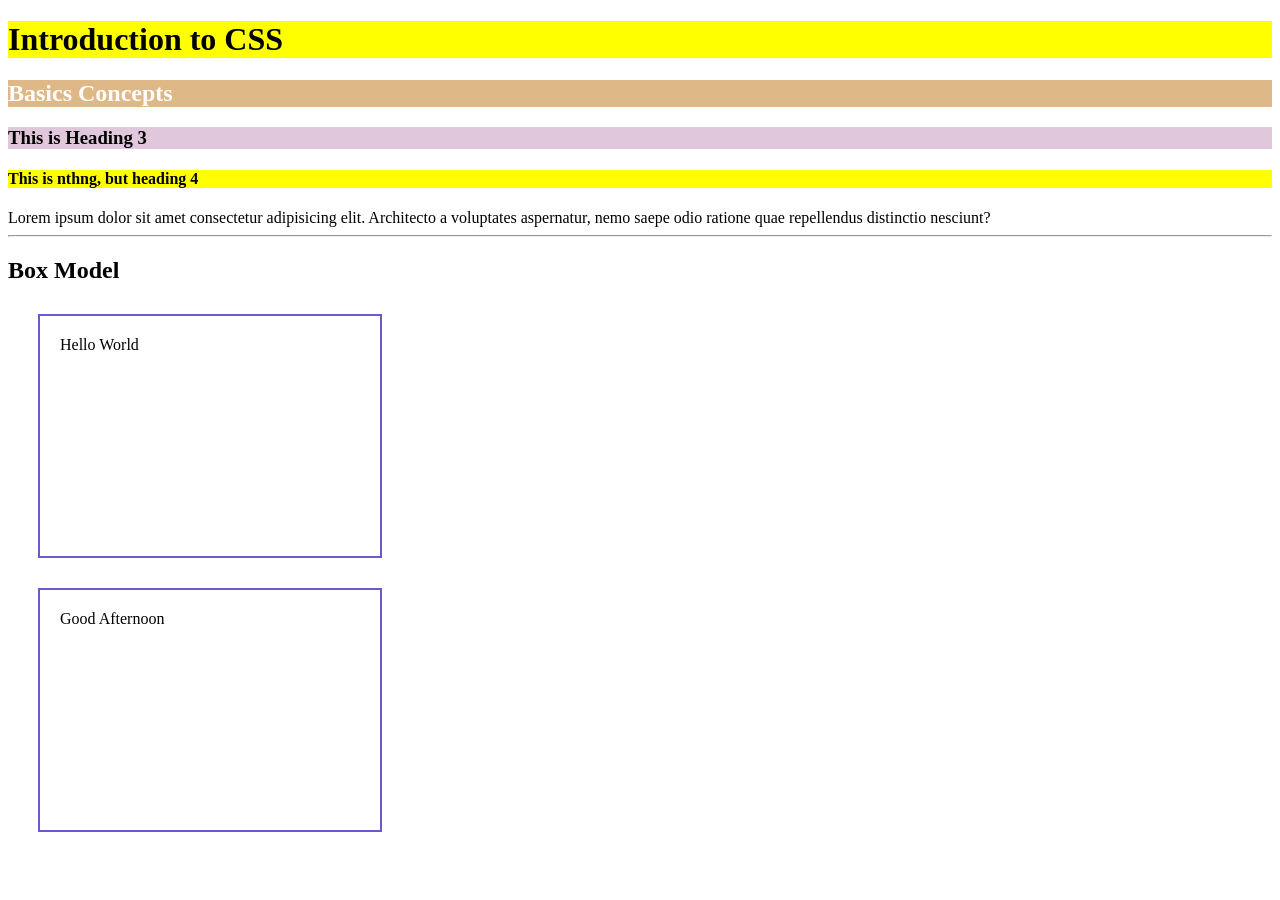
==== css/index.html @ 096d94aa "updating" ====
<!DOCTYPE html>
<html lang="en">
<head>
    <meta charset="UTF-8">
    <meta name="viewport" content="width=device-width, initial-scale=1.0">
    <title>Document</title>
    <style>
        h1,h4{
            background-color: yellow;
        }
        .c1{
            background-color: burlywood;

        }
        .c2{
            color:white
        }
        #head{
            background-color: rgb(224, 199, 219);
        }
        .box{
            border:2px solid slateblue;
            width: 300px;
            height: 200px;
            padding:20px;
            margin: 30px;


        }
    </style>
</head>
<body>
    <h1>Introduction to CSS</h1>
    <h2 class="c1 c2">Basics Concepts</h2>

    <h3 id = "head">This is Heading 3</h3>
    <h4>This is nthng, but heading 4</h4>
    <div>
        Lorem ipsum dolor sit amet consectetur adipisicing elit. Architecto a voluptates aspernatur, nemo saepe odio ratione quae repellendus distinctio nesciunt?

    </div>
    <hr/>
    <h2>Box Model</h2>
    <div class="box">Hello World</div>
    <div class="box">Good Afternoon</div>
</body>
</html>
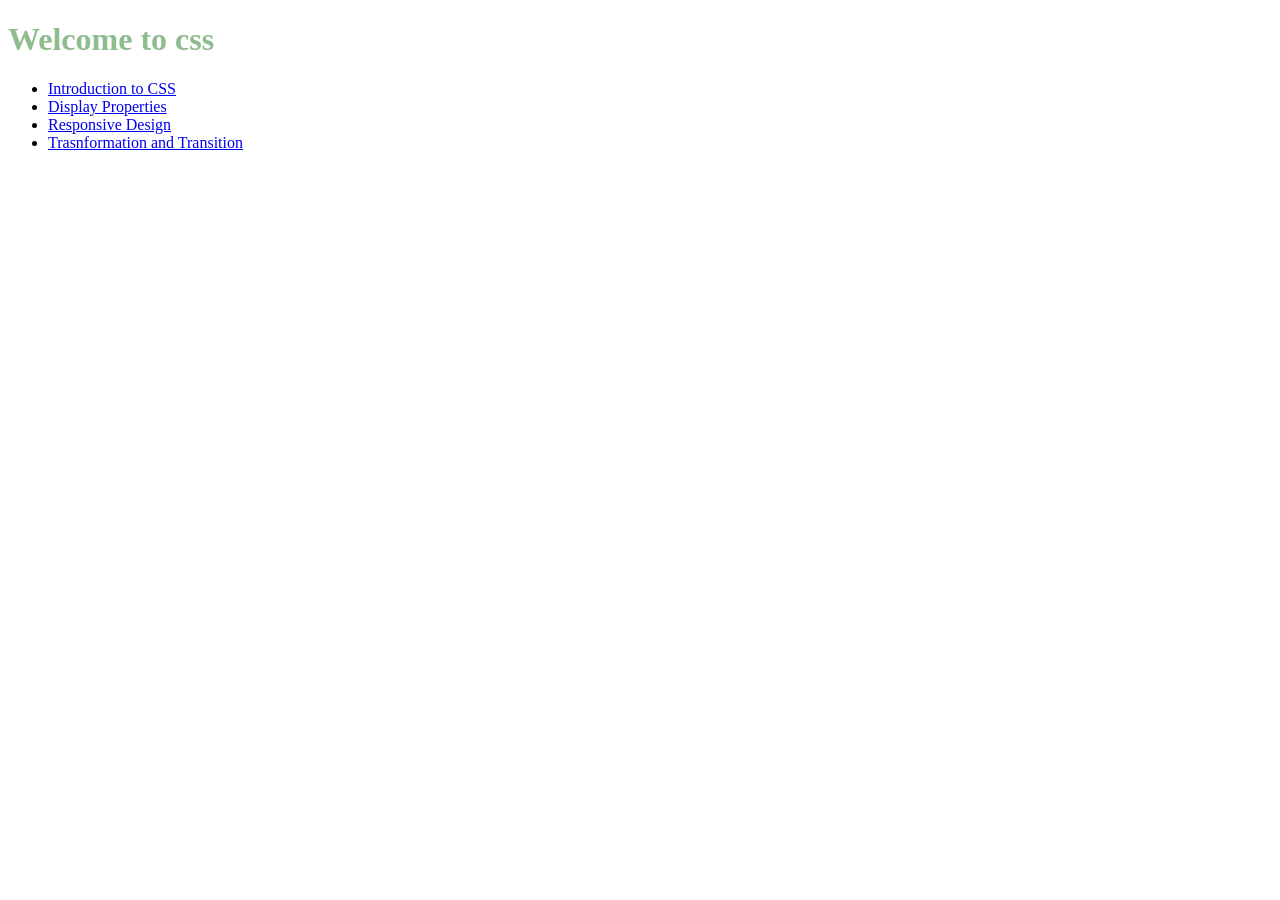
==== commit 5c5d1d90: "CSS UPDATIONG" ====
--- a/css/index.html
+++ b/css/index.html
@@ -4,44 +4,15 @@
     <meta charset="UTF-8">
     <meta name="viewport" content="width=device-width, initial-scale=1.0">
     <title>Document</title>
-    <style>
-        h1,h4{
-            background-color: yellow;
-        }
-        .c1{
-            background-color: burlywood;
-
-        }
-        .c2{
-            color:white
-        }
-        #head{
-            background-color: rgb(224, 199, 219);
-        }
-        .box{
-            border:2px solid slateblue;
-            width: 300px;
-            height: 200px;
-            padding:20px;
-            margin: 30px;
-
-
-        }
-    </style>
 </head>
 <body>
-    <h1>Introduction to CSS</h1>
-    <h2 class="c1 c2">Basics Concepts</h2>
+    <h1 style="color:darkseagreen">Welcome to css</h1>
+    <ul>
+        <li><a href="index1.html">Introduction to CSS</a></li>
+        <li><a href="index2.html">Display Properties</a></li>
+        <li><a href="index3.html">Responsive Design</a></li>
+        <li><a href="index4.html">Trasnformation and Transition</a></li>
+    </ul>
 
-    <h3 id = "head">This is Heading 3</h3>
-    <h4>This is nthng, but heading 4</h4>
-    <div>
-        Lorem ipsum dolor sit amet consectetur adipisicing elit. Architecto a voluptates aspernatur, nemo saepe odio ratione quae repellendus distinctio nesciunt?
-
-    </div>
-    <hr/>
-    <h2>Box Model</h2>
-    <div class="box">Hello World</div>
-    <div class="box">Good Afternoon</div>
 </body>
 </html>
